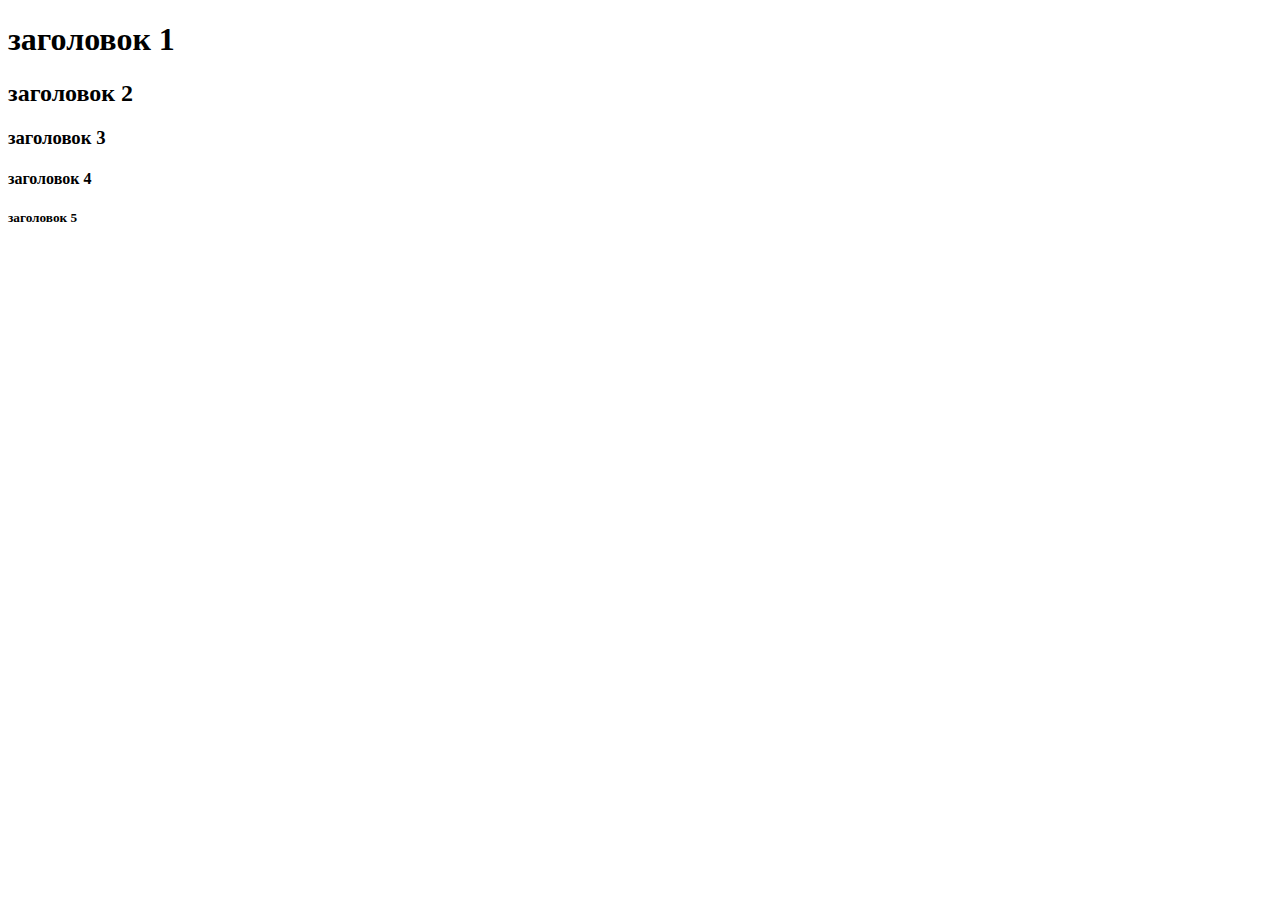
==== index.html @ 45fe40de "Add files via upload" ====
<!DOCTYPE html>
<html>
    <head>  
        <title>FamilyCoffee</title>
    </head>
    <body>
        <div>
        <h1>заголовок 1</h1>
        <h2>заголовок 2</h2>
        <h3>заголовок 3</h3>
        <h4>заголовок 4</h4>
        <h5>заголовок 5</h5>
        </div>
    </body>
</html>
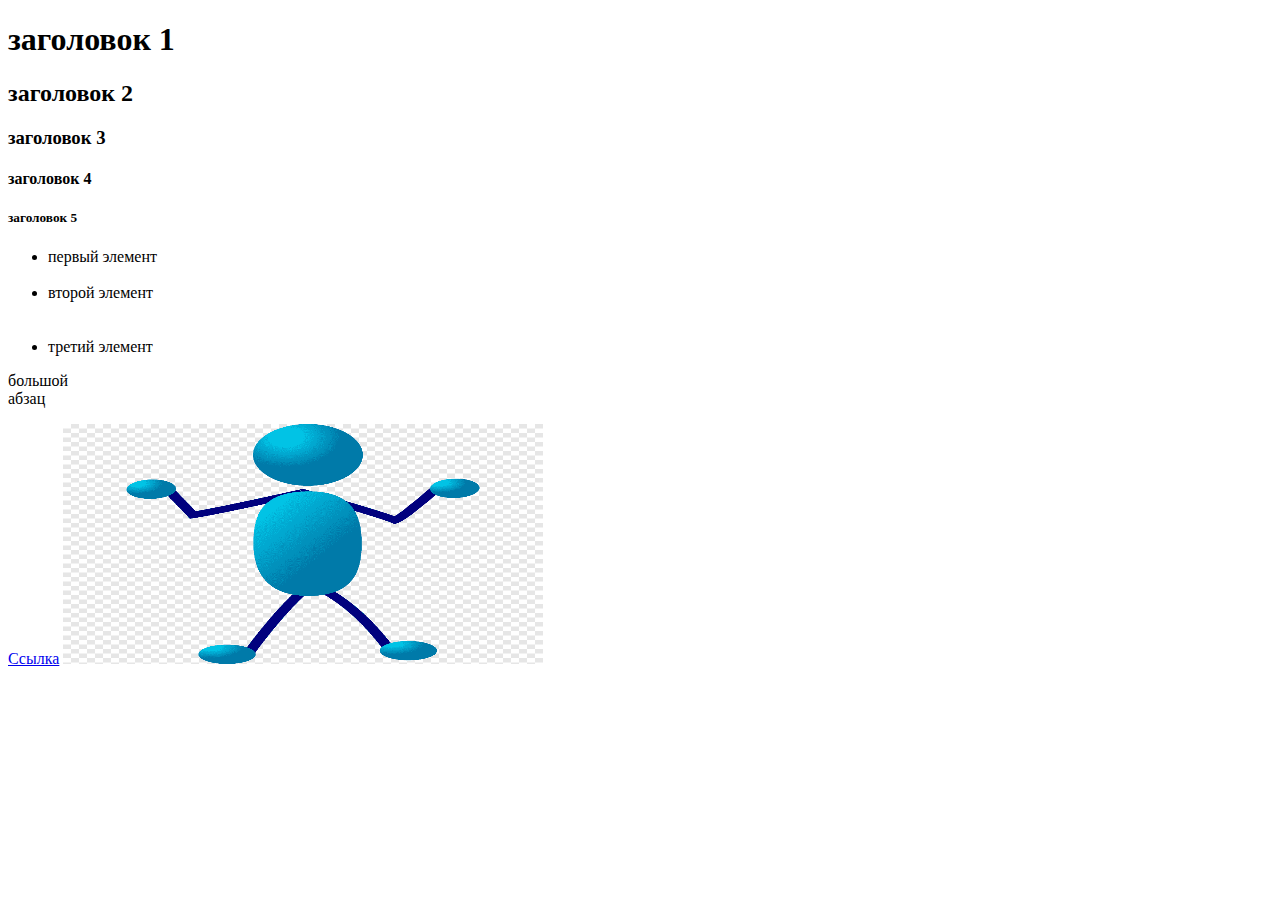
==== commit 796747ac: "Add files via upload" ====
--- a/index.html
+++ b/index.html
@@ -5,11 +5,24 @@
     </head>
     <body>
         <div>
-        <h1>заголовок 1</h1>
-        <h2>заголовок 2</h2>
-        <h3>заголовок 3</h3>
-        <h4>заголовок 4</h4>
-        <h5>заголовок 5</h5>
+            <h1>заголовок 1</h1>
+            <h2>заголовок 2</h2>
+            <h3>заголовок 3</h3>
+            <h4>заголовок 4</h4>
+            <h5>заголовок 5</h5>
         </div>
+        <ul>
+            <li>первый элемент</li>
+            <br>
+            <li>второй элемент</li>
+            <br>
+            <br>
+            <li>третий элемент</li>
+        </ul>
+        <p> большой <br> абзац </p>
+        <a href="http://ya.ru/">Ссылка</a>
+        <img src="images/человек.png"
+        width="480" height="240"
+        alt="человек">
     </body>
 </html>
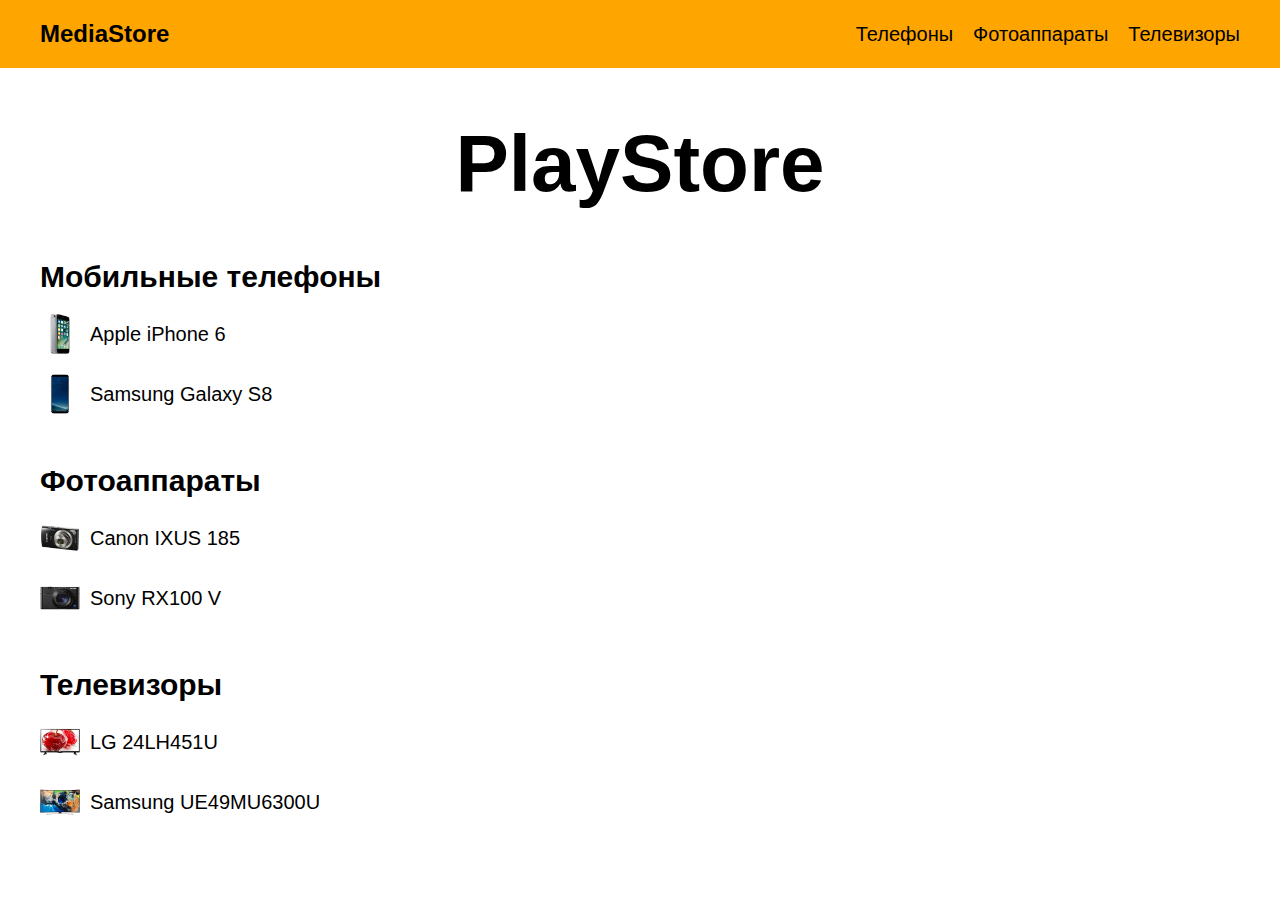
==== commit 18547766: "Add files via upload" ====
--- a/index.html
+++ b/index.html
@@ -1,28 +1,64 @@
-<!DOCTYPE html>
-<html>
-    <head>  
-        <title>FamilyCoffee</title>
-    </head>
-    <body>
-        <div>
-            <h1>заголовок 1</h1>
-            <h2>заголовок 2</h2>
-            <h3>заголовок 3</h3>
-            <h4>заголовок 4</h4>
-            <h5>заголовок 5</h5>
-        </div>
-        <ul>
-            <li>первый элемент</li>
-            <br>
-            <li>второй элемент</li>
-            <br>
-            <br>
-            <li>третий элемент</li>
-        </ul>
-        <p> большой <br> абзац </p>
-        <a href="http://ya.ru/">Ссылка</a>
-        <img src="images/человек.png"
-        width="480" height="240"
-        alt="человек">
-    </body>
-</html>
+﻿<!DOCTYPE html>
+<html>
+<head>
+	<meta charset="utf-8">
+	<title>Главная</title>
+	<link rel="stylesheet" href="style.css">
+</head>
+<body>
+	<header>
+		<a href="">MediaStore</a>
+		<nav>
+			<a href="">Телефоны</a>
+			<a href="">Фотоаппараты</a>
+			<a href="">Телевизоры</a>
+		</nav>
+	</header>
+	<main>
+	<h1>PlayStore</h1>
+	<div>
+		<h2>Мобильные телефоны</h3>
+			<p>
+				<a href="Apple_iPhone_6.html">
+					<img src="images/Apple_iPhone_6.jpg" alt="Apple iPhone 6">Apple iPhone 6
+				</a>
+			</p>
+		<p>
+			<a href="Samsung_Galaxy_S8.html">
+				<img src="images/Samsung_Galaxy_S8.jpg" alt="Samsung Galaxy S8">Samsung Galaxy S8
+			</a>
+		</p>
+	</div>
+	<div>
+		<h2>Фотоаппараты</h2>
+		  <p>
+			<a href= "Canon_IXUS_185.html">
+			    <img src="images/Canon_IXUS_185.jpg" alt="Canon IXUS 185">Canon IXUS 185
+			</a>
+		</p>
+	</div>
+	<div>
+	  <p>
+		   <a href= "Sony_RX100_V.html">
+		        <img src="images/Sony_RX100_V.jpg" alt="Sony RX100 V">Sony RX100 V
+	       </a>
+	   </p>
+	   </div>
+		
+	
+	<div>
+		<h2>Телевизоры</h2>
+		    <p>
+				<a href="LG_24LH451U.html">
+                    <img src="images/LG_24LH451U.jpg" alt="LG 24LH451U">LG 24LH451U
+				</a>
+			</p>
+		         <a href="Samsung_UE49MU6300U.html">
+					 <img src="images/Samsung_UE49MU6300U.jpg" alt ="Samsung UE49MU6300U">Samsung UE49MU6300U
+				 </a>
+			</p>
+		
+	</div>
+	</main>
+</body>
+</html>
--- a/style.css
+++ b/style.css
@@ -0,0 +1,58 @@
+body {
+    margin: 0;
+    font-family: sans-serif;
+    font-size: 20px;
+}
+a {
+    color: inherit;
+    text-decoration: none;
+}
+header {
+    padding: 20px calc(50% - 600px);
+    background-color: orange;
+    display: flex;
+    justify-content: space-between;
+    align-items: center;
+}
+header>a {
+    font-size: 1.2em;
+    font-weight: 600;
+}
+header a:hover {
+    color: yellow;
+}
+header>a:hover {
+    color: #000;
+}
+nav {
+    display: flex;
+    gap: 20px;
+}
+main {
+    padding: 50px calc(50% - 600px);
+}
+h1 {
+    margin: 0 0 20px;
+    text-align: center;
+    font-size: 4em;
+}
+main a:hover {
+    color: orange;
+}
+main a {
+    display: flex;
+    align-items: center;
+    gap: 10px;
+}
+a>img {
+    height: 2em;
+}
+h2 {
+    margin: 50px 0 0;
+}
+figure img {
+    height: 300px;
+}
+figure {
+    text-align: center;
+}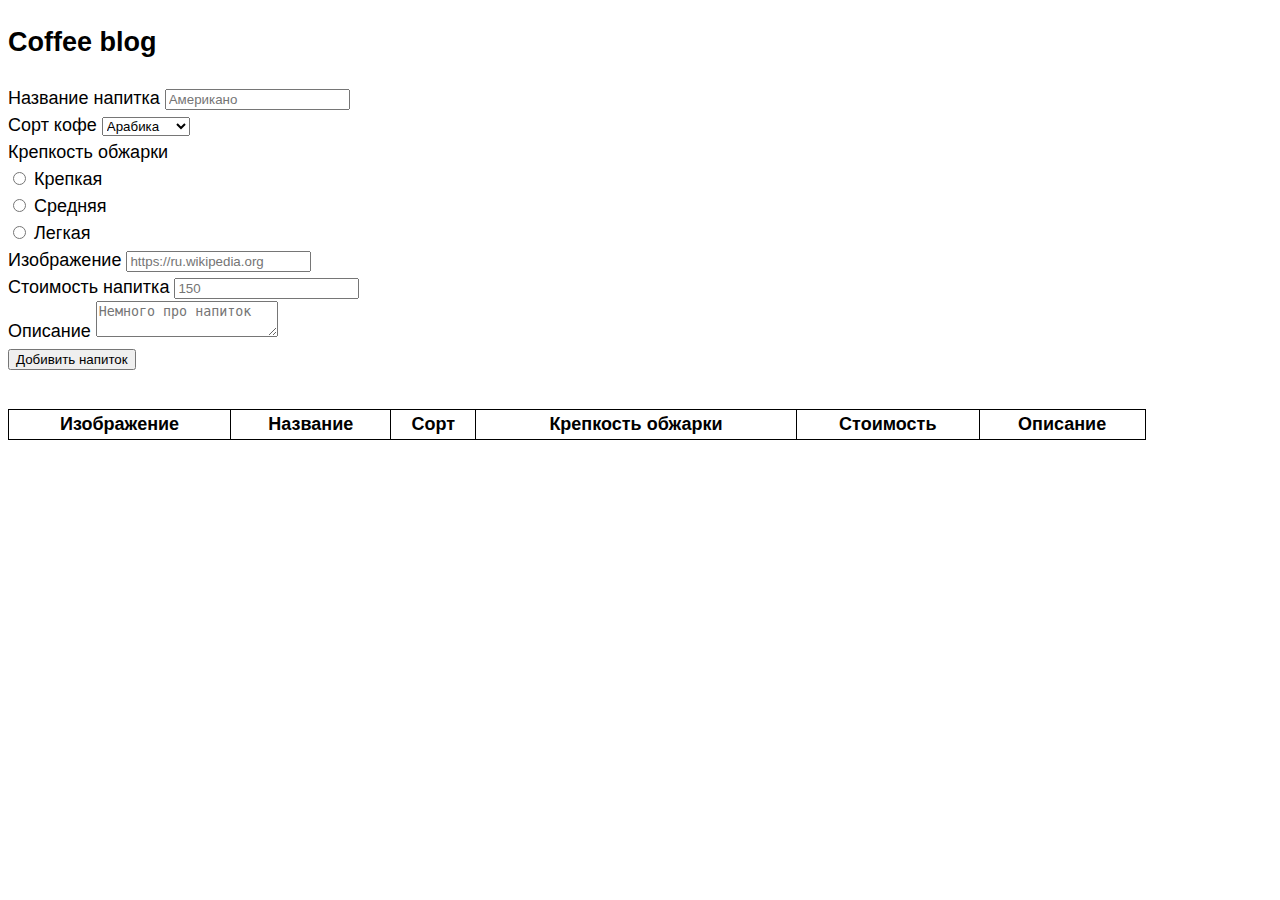
==== commit 1e55d81d: "Add files via upload" ====
--- a/index.html
+++ b/index.html
@@ -1,64 +1,108 @@
-﻿<!DOCTYPE html>
-<html>
-<head>
-	<meta charset="utf-8">
-	<title>Главная</title>
-	<link rel="stylesheet" href="style.css">
-</head>
-<body>
-	<header>
-		<a href="">MediaStore</a>
-		<nav>
-			<a href="">Телефоны</a>
-			<a href="">Фотоаппараты</a>
-			<a href="">Телевизоры</a>
-		</nav>
-	</header>
-	<main>
-	<h1>PlayStore</h1>
-	<div>
-		<h2>Мобильные телефоны</h3>
-			<p>
-				<a href="Apple_iPhone_6.html">
-					<img src="images/Apple_iPhone_6.jpg" alt="Apple iPhone 6">Apple iPhone 6
-				</a>
-			</p>
-		<p>
-			<a href="Samsung_Galaxy_S8.html">
-				<img src="images/Samsung_Galaxy_S8.jpg" alt="Samsung Galaxy S8">Samsung Galaxy S8
-			</a>
-		</p>
-	</div>
-	<div>
-		<h2>Фотоаппараты</h2>
-		  <p>
-			<a href= "Canon_IXUS_185.html">
-			    <img src="images/Canon_IXUS_185.jpg" alt="Canon IXUS 185">Canon IXUS 185
-			</a>
-		</p>
-	</div>
-	<div>
-	  <p>
-		   <a href= "Sony_RX100_V.html">
-		        <img src="images/Sony_RX100_V.jpg" alt="Sony RX100 V">Sony RX100 V
-	       </a>
-	   </p>
-	   </div>
-		
-	
-	<div>
-		<h2>Телевизоры</h2>
-		    <p>
-				<a href="LG_24LH451U.html">
-                    <img src="images/LG_24LH451U.jpg" alt="LG 24LH451U">LG 24LH451U
-				</a>
-			</p>
-		         <a href="Samsung_UE49MU6300U.html">
-					 <img src="images/Samsung_UE49MU6300U.jpg" alt ="Samsung UE49MU6300U">Samsung UE49MU6300U
-				 </a>
-			</p>
-		
-	</div>
-	</main>
-</body>
-</html>
+<!DOCTYPE html> 
+<html lang="en"> 
+<head> 
+    <meta charset="UTF-8"> 
+    <meta http-equiv="X-UA-Compatible" content="IE=edge"> 
+    <meta name="viewport" content="width=device-width, initial-scale=1.0"> 
+    <title>Document</title> 
+</head> 
+<body> 
+    <form> 
+        <!--Здесь вы пишете все, что относится к форме--> 
+        <h2 id="title">Coffee blog</h2> 
+        <style>
+            body{
+    font: 18px/1.5 sans-serif;
+}
+table{
+    width: 90%;
+    border-collapse: collapse;
+    margin-top: 10px;
+}
+
+th{
+    border: 1px solid #000;
+}
+td{
+    border: 1px solid #000;
+}
+        </style>
+        <label for="title">Название напитка</label> 
+        <input type="title" id="title" name="title" placeholder="Американо"> 
+<br> 
+        <label for="sort">Сорт кофе</label> 
+        <select id ="sort" name ="sort"> 
+            <option>Арабика</option> 
+            <option>Гватемала</option> 
+        </select> 
+        <br> 
+        <label for="strong">Крепкость обжарки</label> 
+        <br> 
+ 
+        <input type="radio" id="strong" name="strong"> 
+        <label for="strong">Крепкая</label> 
+        <br> 
+        <input type="radio" id="strong" name="strong"> 
+        <label for="strong">Средняя</label> 
+        <br> 
+        <input type="radio" id="strong" name="strong"> 
+        <label for="strong">Легкая</label> 
+        <br> 
+        <label for="image">Изображение</label> 
+        <input type ="text" id="image" name ="image" placeholder="https://ru.wikipedia.org"> 
+         
+        <br> 
+        <label for="cost">Стоимость напитка</label> 
+        <input type ="text" id="cost" name ="cost" placeholder="150"> 
+        <br> 
+        <label for="description">Описание</label> 
+        <textarea  id="description" name ="description"  placeholder="Немного про напиток"></textarea> 
+        <br> 
+        <input type="submit" value="Добивить напиток"> 
+    </form> 
+    <br> 
+    <table id="table"> 
+        <thead id="head">
+       <tr> 
+        <th>Изображение</th> 
+        <th>Название</th> 
+        <th>Сорт</th> 
+        <th>Крепкость обжарки</th> 
+        <th>Стоимость</th> 
+        <th>Описание</th> 
+       </tr> 
+    </thead>
+        
+    </table> 
+ 
+</body> 
+<script> 
+    const f = document.forms[0]; 
+    let tr = document.getElementById("table"); 
+    let t = tr; 
+    f.addEventListener("submit", (e) => { 
+        e.preventDefault(); 
+        let body = {}; 
+        for (let i = 0; i < f.elements.length; i++) { 
+            let tag = f[i]; 
+            if (tag.name) { 
+                if (tag.type === "radio" && tag.checked) { 
+                    body[tag.name] = tag.value; 
+                } else if (tag.type !== "radio") { 
+                    body[tag.name] = tag.value; 
+                } 
+            } 
+        } 
+        console.log(body); 
+        let html = "<tr>"; 
+        html += `<td><img src="${body.image}" width="50" alt="${body.title}"></td>`; 
+        html += `<td>${body.title || ""}</td>`; 
+        html += `<td>${body.sort || ""}</td>`; 
+        html += `<td>${body.strong || ""}</td>`; 
+        html += `<td>${body.cost || ""}</td>`; 
+        html += `<td>${body.description || ""}</td>`; 
+        html += "</tr>" 
+        t.innerHTML += html; 
+    }) 
+</script>
+</html>